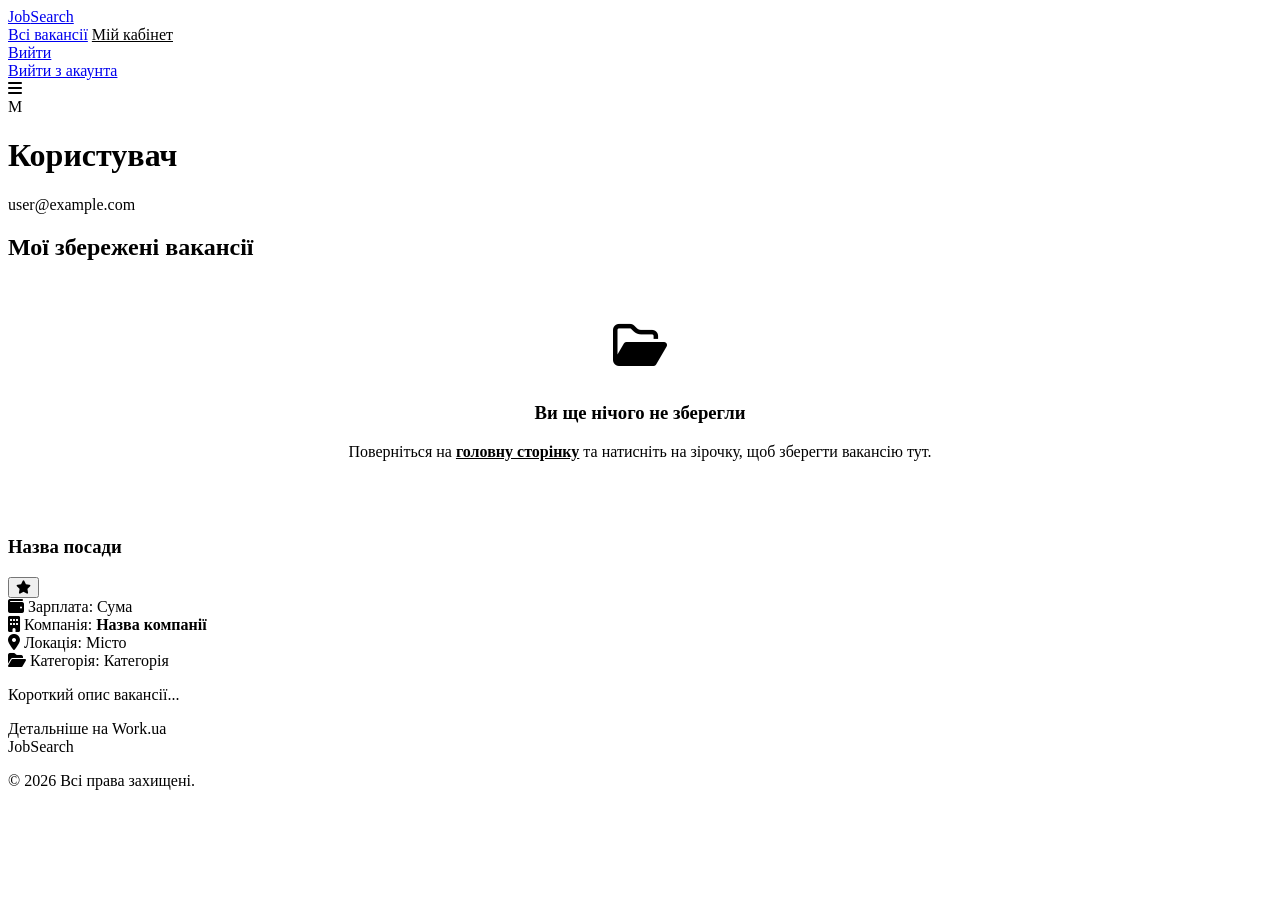
==== src/main/resources/templates/account.html @ eeda250e "initial commit" ====
<!DOCTYPE html>
<html xmlns:th="http://www.thymeleaf.org" lang="uk">
<head>
    <meta charset="UTF-8">
    <meta name="viewport" content="width=device-width, initial-scale=1.0">
    <title>Мій кабінет - JobSearch</title>
    <link rel="stylesheet" href="https://cdnjs.cloudflare.com/ajax/libs/font-awesome/6.4.0/css/all.min.css">
    <link href="https://fonts.googleapis.com/css2?family=Montserrat:wght@400;500;600;700&display=swap" rel="stylesheet">
    <link rel="stylesheet" th:href="@{/css/style.css}">
</head>
<body>

<header class="main-header">
    <div class="logo-wrapper">
        <a href="/" class="logo">Job<span>Search</span></a>
    </div>

    <nav class="nav-links" id="navLinks">
        <a href="/">Всі вакансії</a>
        <a href="/account" style="color: var(--color-pink);">Мій кабінет</a>

        <div class="mobile-auth">
            <a href="/logout" class="logout-btn" style="border:none;">Вийти</a>
        </div>
    </nav>

    <div class="auth-buttons">
        <a href="/logout" class="logout-btn">Вийти з акаунта</a>
    </div>

    <div class="hamburger" id="hamburgerMenu">
        <i class="fa-solid fa-bars"></i>
    </div>
</header>

<div class="account-header">
    <div class="account-info">
        <div class="avatar">М</div>
        <div class="user-details">
            <h1>Користувач</h1>
            <p>user@example.com</p>
        </div>
    </div>
</div>

<main class="container" style="margin-top: 0;">
    <div class="section-header">
        <h2>Мої збережені вакансії</h2>
    </div>

    <div class="vacancies-grid">

        <div th:if="${savedVacancies == null or #lists.isEmpty(savedVacancies)}" style="grid-column: 1 / -1; text-align: center; padding: 40px; background: var(--color-white); border-radius: 16px; border: 1px solid var(--color-border);">
            <i class="fa-regular fa-folder-open" style="font-size: 48px; color: var(--color-gray); margin-bottom: 15px;"></i>
            <h3>Ви ще нічого не зберегли</h3>
            <p style="color: var(--color-gray); margin-top: 10px;">Поверніться на <a href="/" style="color: var(--color-purple); font-weight: bold;">головну сторінку</a> та натисніть на зірочку, щоб зберегти вакансію тут.</p>
        </div>

        <div class="card" th:each="vacancy : ${savedVacancies}">
            <div class="card-header">
                <h3 class="card-title" th:text="${vacancy.title}">Назва посади</h3>
                <button class="btn-save active" title="Видалити зі збереженого">
                    <i class="fa-solid fa-star"></i>
                </button>
            </div>

            <div class="tags-list">
                <div class="tag-item" th:if="${vacancy.salary != null and !#strings.isEmpty(#strings.trim(vacancy.salary)) and vacancy.salary != 'Не вказано'}">
                    <i class="fa-solid fa-wallet"></i>
                    <span class="tag-label">Зарплата:</span>
                    <span class="salary" th:text="${vacancy.salary}">Сума</span>
                </div>

                <div class="tag-item" th:if="${vacancy.company != null and vacancy.company.name != null and !#strings.isEmpty(#strings.trim(vacancy.company.name)) and vacancy.company.name != 'Анонімна компанія'}">
                    <i class="fa-solid fa-building"></i>
                    <span class="tag-label">Компанія:</span>
                    <b th:text="${vacancy.company.name}">Назва компанії</b>
                </div>

                <div class="tag-item" th:if="${vacancy.city != null and !#strings.isEmpty(#strings.trim(vacancy.city)) and vacancy.city != 'Не вказано'}">
                    <i class="fa-solid fa-location-dot"></i>
                    <span class="tag-label">Локація:</span>
                    <span th:text="${vacancy.city}">Місто</span>
                </div>

                <div class="tag-item" th:if="${vacancy.category != null and vacancy.category.name != null}">
                    <i class="fa-solid fa-folder-open"></i>
                    <span class="tag-label">Категорія:</span>
                    <span th:text="${vacancy.category.name}">Категорія</span>
                </div>
            </div>

            <p class="description" th:text="${vacancy.previewText}">Короткий опис вакансії...</p>

            <div class="card-footer">
                <a th:href="${vacancy.originalUrl}" target="_blank" class="btn-apply">Детальніше на Work.ua</a>
            </div>
        </div>

    </div>
</main>

<footer>
    <div class="logo" style="margin-bottom: 10px;">Job<span>Search</span></div>
    <p>© 2026 Всі права захищені.</p>
</footer>

<script th:src="@{/js/script.js}"></script>
</body>
</html>
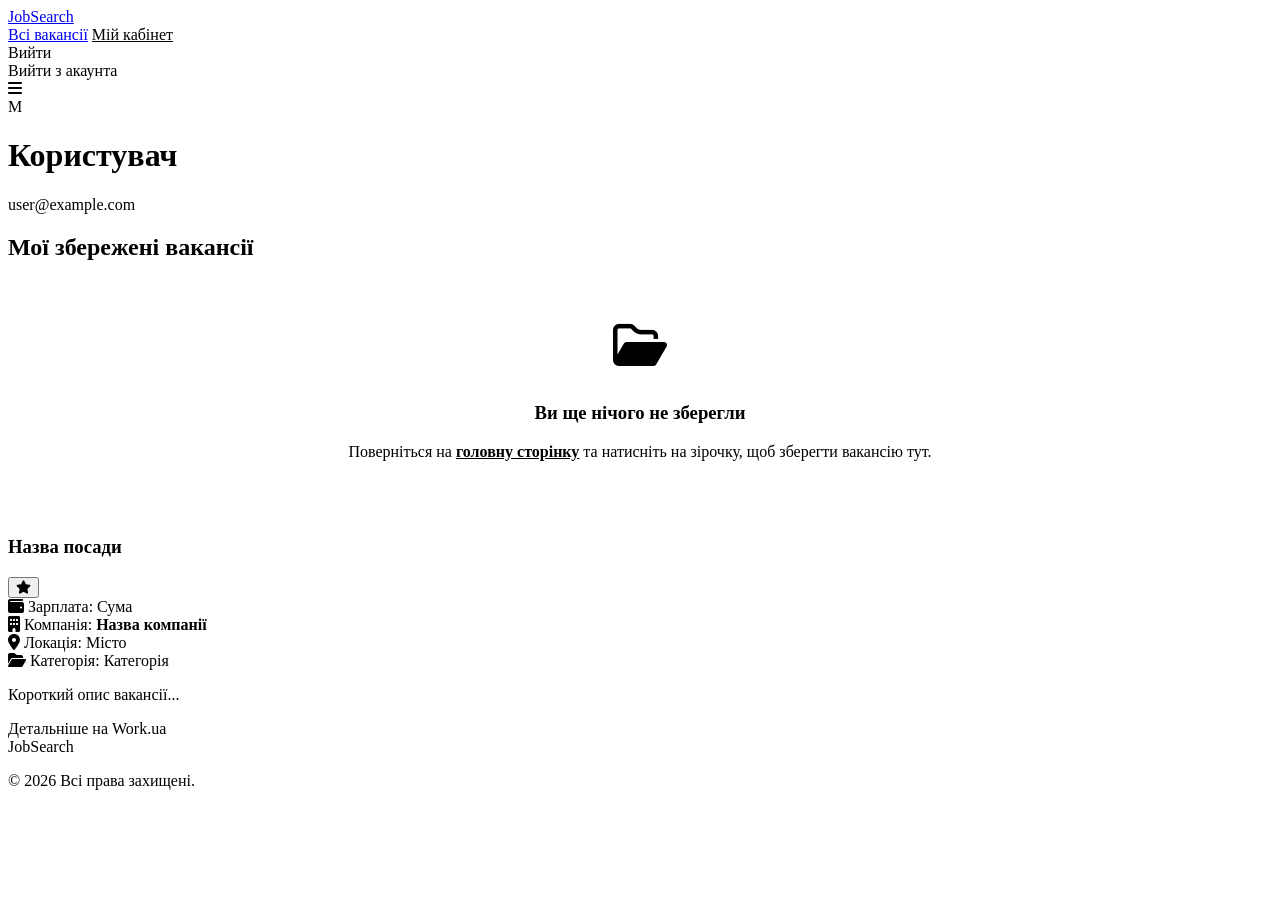
==== commit f62e5f74: "add auth validation" ====
--- a/src/main/resources/templates/account.html
+++ b/src/main/resources/templates/account.html
@@ -20,12 +20,16 @@
         <a href="/account" style="color: var(--color-pink);">Мій кабінет</a>
 
         <div class="mobile-auth">
-            <a href="/logout" class="logout-btn" style="border:none;">Вийти</a>
+            <form th:action="@{/logout}" method="post" style="margin: 0;">
+                <button type="submit" class="logout-btn" style="background: transparent; border: none; cursor: pointer; font-family: inherit; font-size: inherit; padding: 0;">Вийти</button>
+            </form>
         </div>
     </nav>
 
     <div class="auth-buttons">
-        <a href="/logout" class="logout-btn">Вийти з акаунта</a>
+        <form th:action="@{/logout}" method="post" style="margin: 0;">
+            <button type="submit" class="logout-btn" style="background: transparent; border: none; cursor: pointer; font-family: inherit; font-size: inherit; padding: 0;">Вийти з акаунта</button>
+        </form>
     </div>
 
     <div class="hamburger" id="hamburgerMenu">
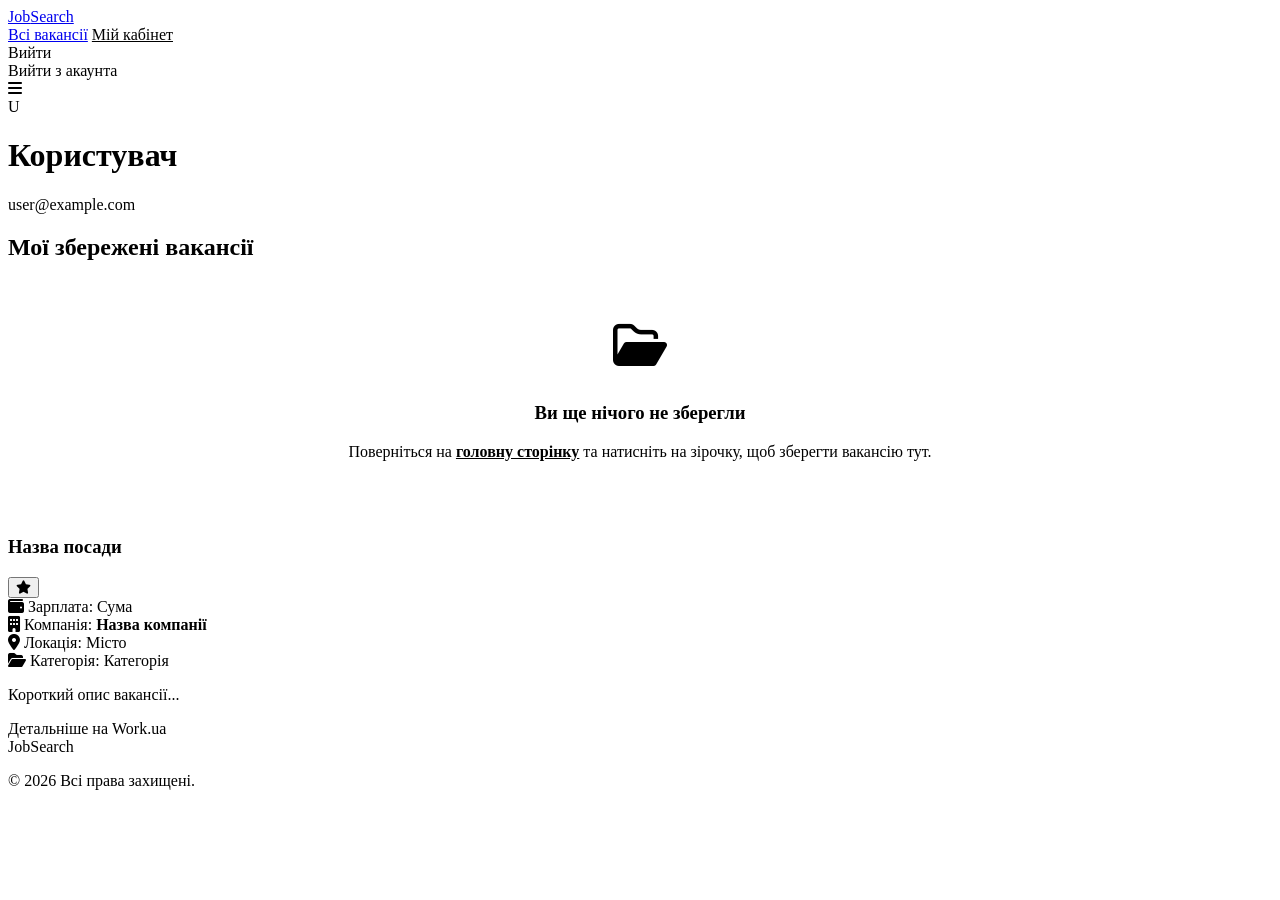
==== commit 83c6bd78: "add favorites" ====
--- a/src/main/resources/templates/account.html
+++ b/src/main/resources/templates/account.html
@@ -3,6 +3,9 @@
 <head>
     <meta charset="UTF-8">
     <meta name="viewport" content="width=device-width, initial-scale=1.0">
+    <meta name="_csrf" th:content="${_csrf.token}"/>
+    <meta name="_csrf_header" th:content="${_csrf.headerName}"/>
+
     <title>Мій кабінет - JobSearch</title>
     <link rel="stylesheet" href="https://cdnjs.cloudflare.com/ajax/libs/font-awesome/6.4.0/css/all.min.css">
     <link href="https://fonts.googleapis.com/css2?family=Montserrat:wght@400;500;600;700&display=swap" rel="stylesheet">
@@ -39,10 +42,10 @@
 
 <div class="account-header">
     <div class="account-info">
-        <div class="avatar">М</div>
+        <div class="avatar" th:text="${#strings.substring(userName, 0, 1)}">U</div>
         <div class="user-details">
-            <h1>Користувач</h1>
-            <p>user@example.com</p>
+            <h1 th:text="${userName}">Користувач</h1>
+            <p th:text="${userEmail}">user@example.com</p>
         </div>
     </div>
 </div>
@@ -63,7 +66,7 @@
         <div class="card" th:each="vacancy : ${savedVacancies}">
             <div class="card-header">
                 <h3 class="card-title" th:text="${vacancy.title}">Назва посади</h3>
-                <button class="btn-save active" title="Видалити зі збереженого">
+                <button class="btn-save active" title="Видалити зі збереженого" th:data-id="${vacancy.id}">
                     <i class="fa-solid fa-star"></i>
                 </button>
             </div>
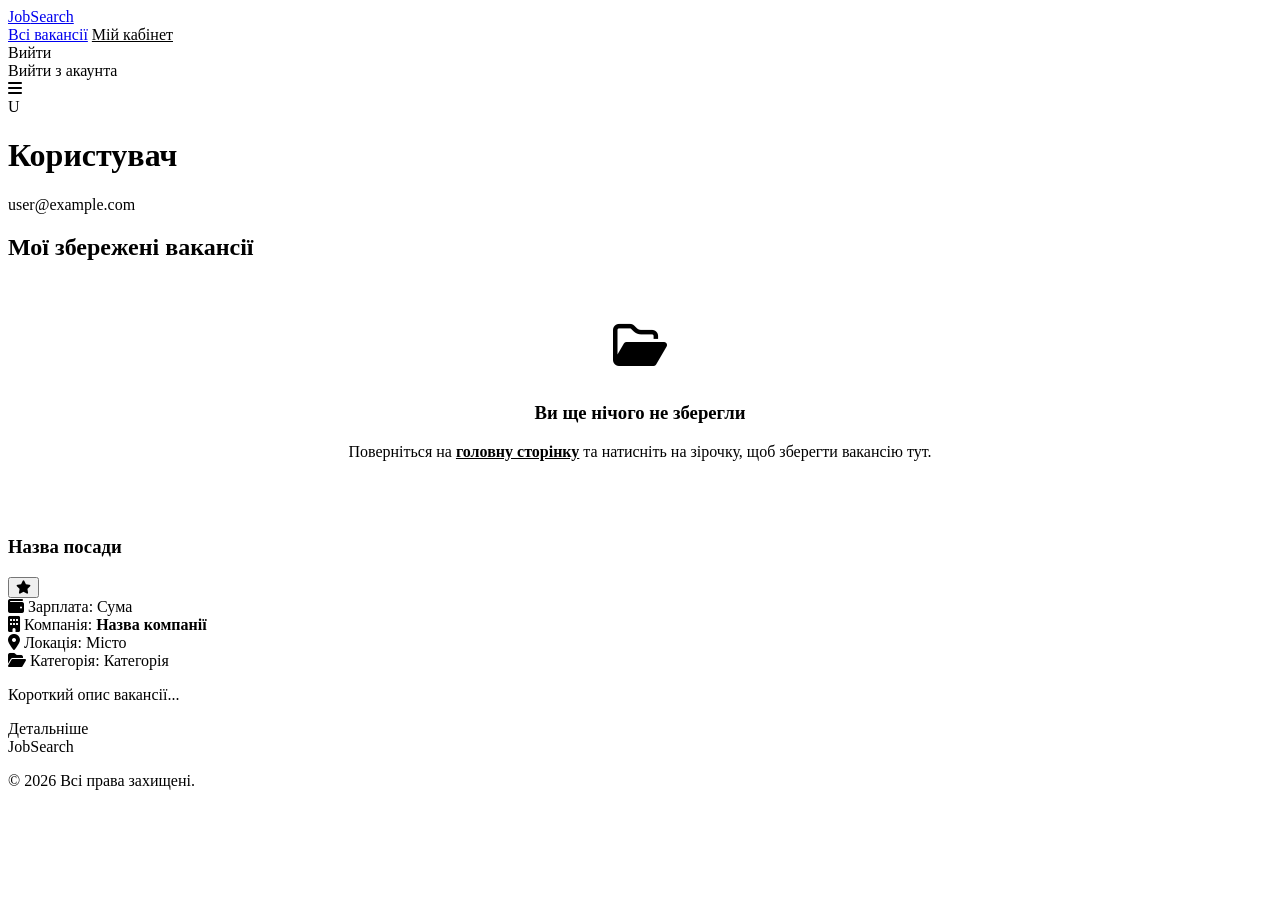
==== commit 8a8f9cc4: "dto fix" ====
--- a/src/main/resources/templates/account.html
+++ b/src/main/resources/templates/account.html
@@ -78,10 +78,10 @@
                     <span class="salary" th:text="${vacancy.salary}">Сума</span>
                 </div>
 
-                <div class="tag-item" th:if="${vacancy.company != null and vacancy.company.name != null and !#strings.isEmpty(#strings.trim(vacancy.company.name)) and vacancy.company.name != 'Анонімна компанія'}">
+                <div class="tag-item" th:if="${vacancy.companyName != null and vacancy.companyName != 'Анонімна компанія'}">
                     <i class="fa-solid fa-building"></i>
                     <span class="tag-label">Компанія:</span>
-                    <b th:text="${vacancy.company.name}">Назва компанії</b>
+                    <b th:text="${vacancy.companyName}">Назва компанії</b>
                 </div>
 
                 <div class="tag-item" th:if="${vacancy.city != null and !#strings.isEmpty(#strings.trim(vacancy.city)) and vacancy.city != 'Не вказано'}">
@@ -90,17 +90,17 @@
                     <span th:text="${vacancy.city}">Місто</span>
                 </div>
 
-                <div class="tag-item" th:if="${vacancy.category != null and vacancy.category.name != null}">
+                <div class="tag-item" th:if="${vacancy.categoryName != null}">
                     <i class="fa-solid fa-folder-open"></i>
                     <span class="tag-label">Категорія:</span>
-                    <span th:text="${vacancy.category.name}">Категорія</span>
+                    <span th:text="${vacancy.categoryName}">Категорія</span>
                 </div>
             </div>
 
             <p class="description" th:text="${vacancy.previewText}">Короткий опис вакансії...</p>
 
             <div class="card-footer">
-                <a th:href="${vacancy.originalUrl}" target="_blank" class="btn-apply">Детальніше на Work.ua</a>
+                <a th:href="${vacancy.originalUrl}" target="_blank" class="btn-apply">Детальніше</a>
             </div>
         </div>
 
